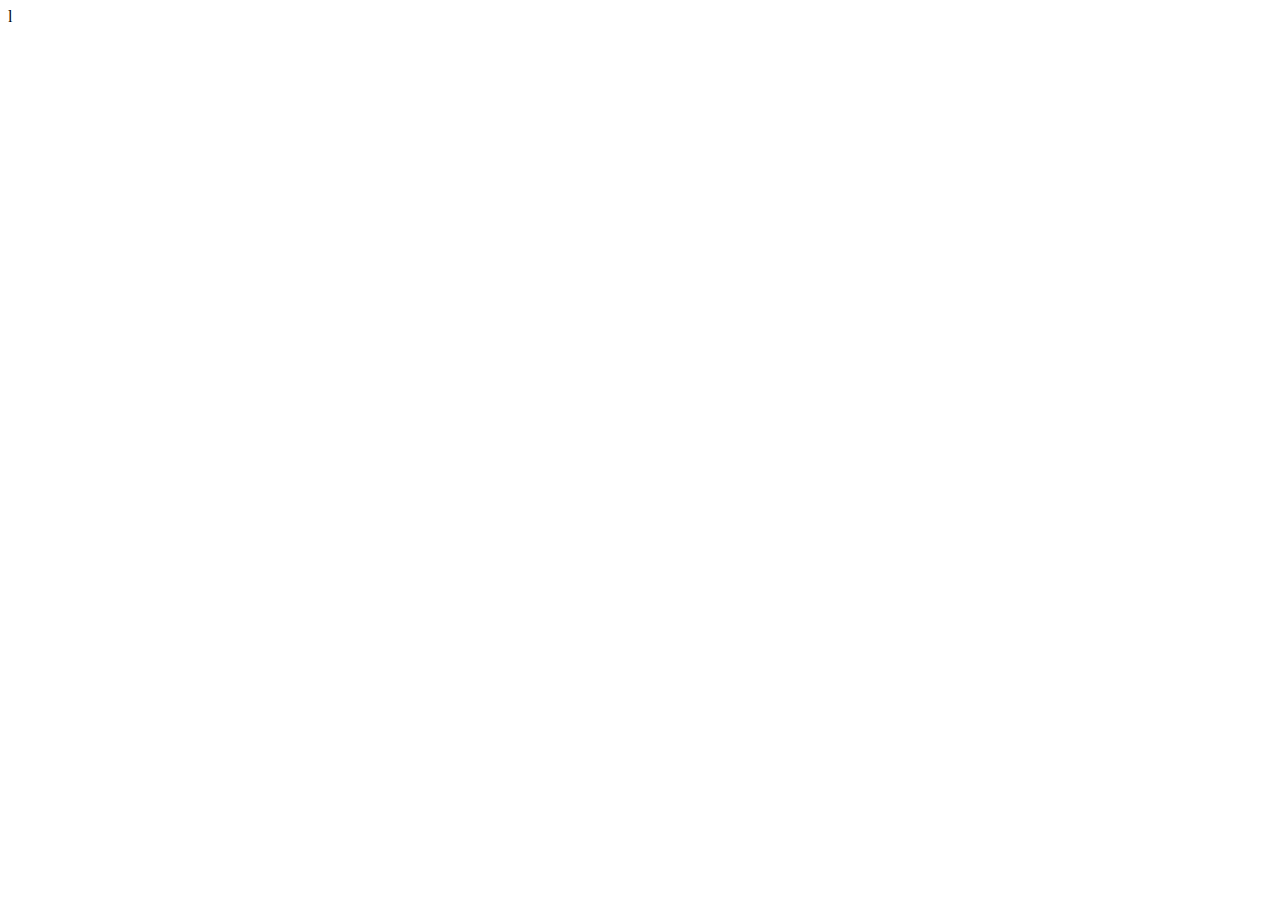
==== View/index.html @ b339a6f7 "Primer push, subida de estructura base del proyecto." ====
<!DOCTYPE html>
<html lang="en">
<head>
    <meta charset="UTF-8">
    <meta http-equiv="X-UA-Compatible" content="IE=edge">
    <meta name="viewport" content="width=device-width, initial-scale=1.0">
    <link rel="stylesheet" href="css/style.css">
    <title>Document</title>
</head>
<body>
    
</body>
</html>l
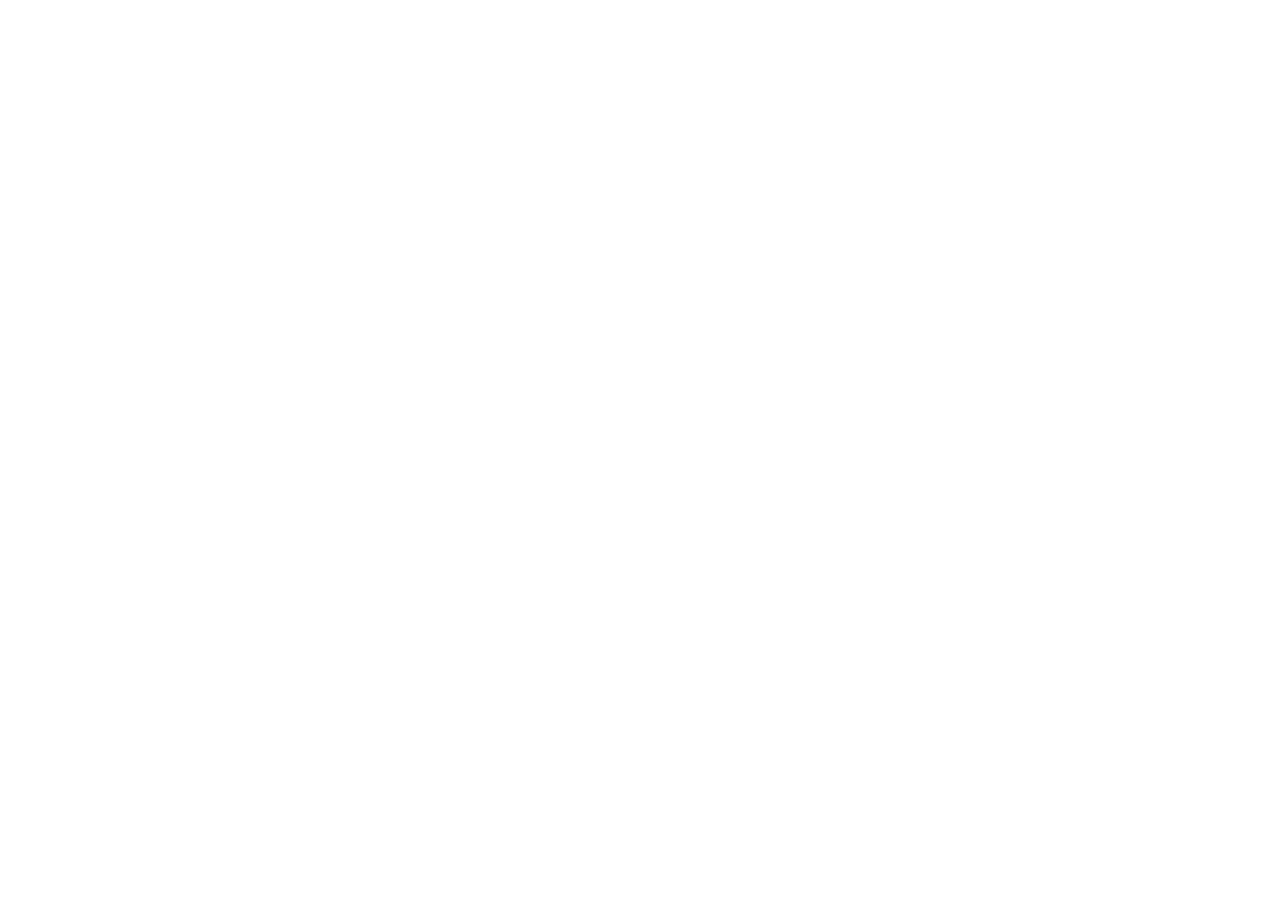
==== commit c9f57bc5: "Agregue mantenedor de servicios" ====
--- a/View/index.html
+++ b/View/index.html
@@ -10,4 +10,4 @@
 <body>
     
 </body>
-</html>l+</html>--- a/View/css/style.css
+++ b/View/css/style.css
@@ -0,0 +1,274 @@
+@import url("https://fonts.googleapis.com/css2?family=Poppins:wght@200;300;400;500;600;700&display=swap");
+
+/* HEADER SECTION*/
+section.header-bar {
+  background-color: #52759e;
+  height: 50px;
+  width: 100%;
+  justify-content: right;
+  color: white;
+  position: fixed;
+  z-index: 99;
+}
+
+/* FOOTER SECTION*/
+section.footer-bar {
+  background-color: #52759e;
+  height: 50px;
+  padding: 10px 0px 10px 0px;
+  width: 100%;
+  justify-content: right;
+  color: white;
+  position: fixed;
+  z-index: 99;
+}
+
+/* FONDO CON GRADIENT : LOGIN/REGISTER */
+body.background-login-register {
+  background: radial-gradient(
+    circle at top left,
+    #fff,
+    rgb(171, 202, 231),
+    rgb(255, 255, 255)
+  ) no-repeat center center fixed;
+  -webkit-background-size: cover;
+  -moz-background-size: cover;
+  -o-background-size: cover;
+  background-size: cover;
+}
+/******************************************/
+/******************************************/
+/******************************************/
+/******************************************/
+
+/* FORMULARIO-LOGIN */
+form.login-form {
+  background-color: rgb(255, 255, 255);
+  border-radius: 5px;
+  padding: 10px 0px 10px 0px;
+  margin: 80px 0px 0px 0px;
+  text-align: center;
+}
+/* FORMULARIO-LOGIN : LOGIN-IMG*/
+img.login-img {
+  width: 200px;
+  height: 100px;
+  margin: 0px 10px 0px 10px;
+}
+img.powered-img {
+  width: 100px;
+  height: 50px;
+  margin: 0px 0px 0px 0px;
+}
+/* FORMULARIO-LOGIN : LOGIN-TEXT */
+label.login-text {
+  color: #52759e;
+  font-size: 16px;
+  font-weight: 500;
+  font-family: "Poppins", sans-serif;
+  padding-top: 12px;
+}
+
+/* FORMULARIO-LOGIN : LOGIN-FIELD */
+input.login-field {
+  border: none;
+  border-radius: 8px;
+  width: 75%;
+  padding: 4px 15px 4px 15px;
+  margin: 0px 0px 10px 0px;
+  background-color: rgb(243, 243, 243);
+}
+
+/* FORMULARIO-LOGIN : REMEMBER-ME-BOX */
+input.remember-me-box {
+  margin-right: 5px;
+  display: inline-block;
+}
+/* FORMULARIO-LOGIN : REMEMBER-ME-TEXT */
+label.remember-me-text {
+  color: #5784ba;
+}
+
+/******************************************/
+/******************************************/
+/******************************************/
+/******************************************/
+
+/* FORMULARIO-REGISTER */
+form.register-form {
+  background-color: rgb(255, 255, 255);
+  border-radius: 5px;
+  padding: 10px 80px 10px 80px;
+  margin: 80px 0px 0px 0px;
+  text-align: center;
+}
+/* FORMULARIO-REGISTER : REGISTER-IMG*/
+img.register-img {
+  width: 100px;
+  height: 100px;
+  margin: 0px 10px 40px 0px;
+}
+/* FORMULARIO-REGISTER : REGISTER-TEXT */
+label.register-text {
+  color: #52759e;
+  font-size: 16px;
+  font-weight: 500;
+  font-family: "Poppins", sans-serif;
+  padding-top: 12px;
+}
+
+/* FORMULARIO-REGISTER : REGISTER-FIELD */
+input.register-field {
+  border: none;
+  border-radius: 8px;
+  width: 95%;
+  padding: 4px 15px 4px 15px;
+  margin: 0px 0px 10px 0px;
+  background-color: rgb(243, 243, 243);
+}
+
+
+/* FORMULARIO-REGISTER : REMEMBER-ME-BOX */
+input.remember-me-box {
+  margin-right: 5px;
+}
+/* FORMULARIO-REGISTER : REMEMBER-ME-TEXT */
+label.remember-me-text {
+  color: #5784ba;
+}
+
+/* HOME : COMPONENT - CONTAINER*/
+section.home-component {
+  background-color: #f5f5f5;
+  border-radius: 6px;
+  position: relative;
+  height: 200;
+  width: 100;
+  margin: 0px 0 10px 0;
+  padding: 0px 25px 25px 25px;
+}
+
+/* HOME : CONTAINER - 1 - chart.js - 1 */
+section.home-chart-1 {
+  background-color: #f5f5f5;
+  border-radius: 6px;
+  position: relative;
+  height: 200;
+  width: 100;
+  padding: 25px;
+}
+
+/* HOME : CONTAINER - 2 - chart.js - 2  */
+section.home-chart-2 {
+  background-color: #f5f5f5;
+  border-radius: 6px;
+  position: relative;
+  height: 200;
+  width: 100;
+  padding: 25px;
+}
+/* HOME : CONTAINER - 3 - chart.js - 3  */
+section.home-chart-3 {
+  background-color: #f5f5f5;
+  border-radius: 6px;
+  padding: 25px;
+  position: relative;
+  padding: 25px;
+}
+
+
+/******************************************/
+/******************************************/
+/******************************************/
+/******************************************/
+
+/* MIS SERVICIOS : MANTENEDOR */
+form.servicios-form{
+  background-color: #f5f5f5;
+  border-radius: 5px;
+  padding: 10px 10px 10px 10px;
+  margin: 0px 0px 0px 0px;
+  text-align: center;
+}
+/* FORMULARIO-REGISTER : REGISTER-TEXT */
+label.servicios-text {
+  color: #52759e;
+  font-size: 16px;
+  font-weight: 500;
+  font-family: "Poppins", sans-serif;
+  padding-top: 15px;
+}
+
+/* FORMULARIO-REGISTER : REGISTER-FIELD */
+input.servicios-field {
+  border: none;
+  border-radius: 8px;
+  width: 95%;
+  padding: 6px 15px 4px 15px;
+  margin: 0px 0px 10px 0px;
+  background-color: #fff;
+}
+
+
+/******************************************/
+/******************************************/
+/******************************************/
+/******************************************/
+
+/* COMPONENTES GLOBALES */
+/* BUTTON */
+.button {
+  border: none;
+  border-radius: 5px;
+  padding: 6px 10% 6px 10%;
+  background-color: #5784ba;
+  color: white;
+}
+/*BOTONES DE MANTENEDORES*/
+/* BOTON : CREAR */
+.button-create {
+  border: none;
+  border-radius: 5px;
+  padding: 6px 5% 6px 5%;
+  background-color: #4abb5f;
+  color: white;
+  margin: 0px 5px 0px 5px;
+}
+/* BOTON : CREAR */
+.button-update {
+  border: none;
+  border-radius: 5px;
+  padding: 6px 5% 6px 5%;
+  background-color: #5784ba;
+  color: white;
+  margin: 0px 5px 0px 5px;
+
+}
+/* BOTON : CREAR */
+.button-delete {
+  border: none;
+  border-radius: 5px;
+  padding: 6px 5% 6px 5%;
+  background-color: #ea2128;
+  color: white;
+  margin: 0px 5px 0px 5px;
+
+}
+/* BOTON : CREAR */
+.button-reset-form {
+  border: none;
+  border-radius: 5px;
+  padding: 6px 5% 6px 5%;
+  margin-left: 7%;
+  background-color: #f5e323be;
+  color: white;
+}
+
+h4.ingresar-txt {
+  color: #52759e;
+  font-weight: 600;
+  font-size: 28px;
+}
+
+
+
